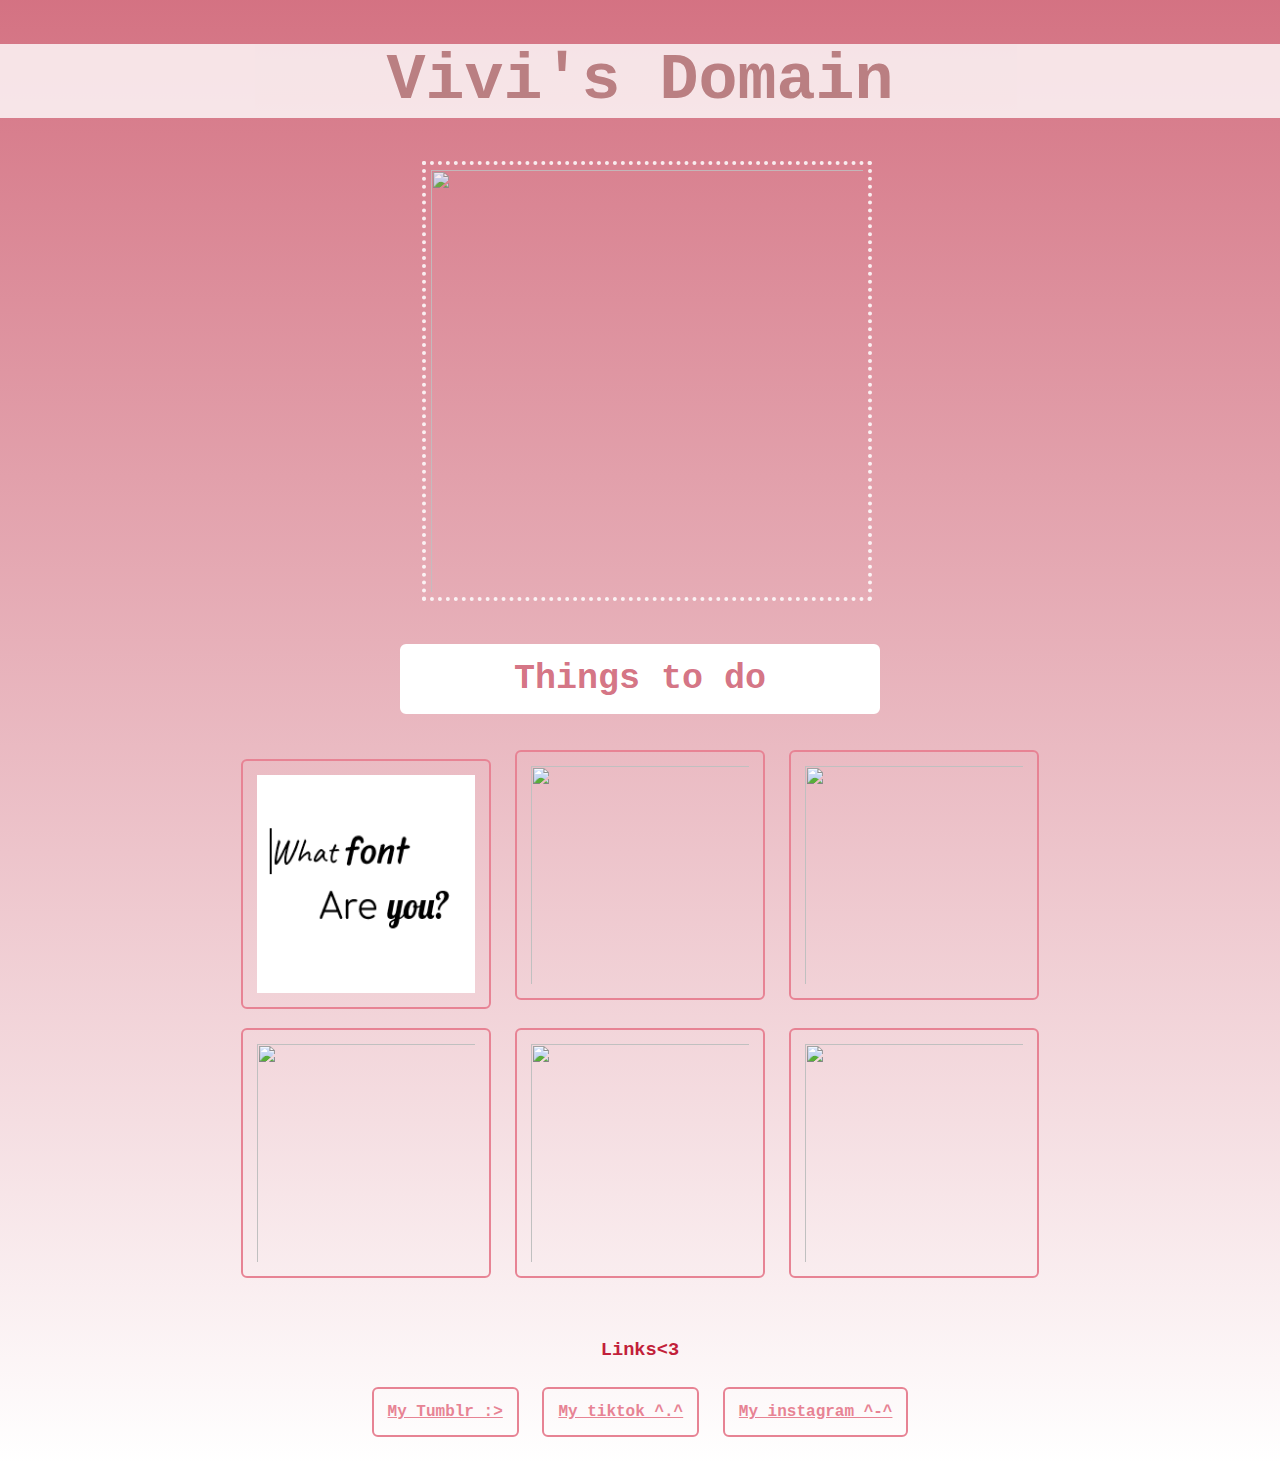
==== index.html @ 2eaf078d "added 4 new files related to the jjk library project" ====
<!DOCTYPE html>
<html lang="en">
  <!-- -->
  <head>
    <title>Vivi's Domain</title>
    <link href="resources/CSS/homepage_style.css" type="text/css" rel="stylesheet">
    <link href="pages/music_page.html">
    <link href="pages/snake_page.html">
    <link href="pages/JJK_page.html">
  </head>
<body>
  <main>
    <header>
      <h1 class="caption"> Vivi's Domain</h1>
    </header>
    <img id="nobaradrink" src="https://i.pinimg.com/564x/fc/9e/0f/fc9e0f1dedf8d7aa3f189fbfb615a39e.jpg";>
  <!-- Links to different pages from here on down -->
    <h2 class="sectiontitle">Things to do</h2>
      <div class="center spacing-img bubbles">
        <a href="pages/music_page.html">
          <img class="link-img" src="resources/images/Whatfontareyou.png">
        </a>
        <a href="pages/snake_page.html">
          <img class="link-img" src="https://i.pinimg.com/736x/b7/dd/95/b7dd95760bb9a524f60728b812e86aba.jpg">
        </a>
        <a href="pages/snake_page.html">
          <img class="link-img" src="https://i.pinimg.com/736x/1e/b6/95/1eb69589e9050ad32581329e9142327d.jpg">
        </a>
        <a href="pages/snake_page.html">
          <img class="link-img" src="https://i.pinimg.com/564x/58/d6/37/58d6373a5cd575496a5496ffd57befe4.jpg">
        </a>
        <a href="pages/snake_page.html">
          <img class="link-img" src="https://i.pinimg.com/564x/dc/17/b4/dc17b449064302e11f49df8303cf6ac4.jpg">
        </a>
        <a href="pages/JJK_page.html">
          <img class="link-img" src="https://i.pinimg.com/236x/b0/a5/6c/b0a56cabfa5cbe6777b3bf8e44b678dd.jpg">
        </a>
      </div>
  </main>
<!-- I think I wanna add something here dut idek -->
<!-- Links to socials >.< -->
  <footer class="center bubbles"> 
    <h3>Links<3</h3>
      <a class="socials" href="https://www.tumblr.com/blog/vivianvanilla" target="_blank"> My Tumblr :> </a>
      <a class="socials" href="https://www.tiktok.com/@vivianvanilladeluxe" target="_blank"> My tiktok ^.^ </a>
      <a class="socials" href="https://www.instagram.com/vivianvanillla/" target="_blank"> My instagram ^-^ </a>
  </footer>
</body>
</html>
---- resources/CSS/homepage_style.css ----
/* */
/* Homeless Code */
*  {
    font-family: Andale Mono, monospace;
    box-sizing: border-box;
}
body {
    background: linear-gradient(rgba(197, 65, 87, 0.74), rgb(255, 255, 255));
    margin: 0;
    padding: 0;
}
[href] {
    color:rgb(231, 131, 148);
    display: inline-block;
    font-weight: bold;
}
a:hover {
    color: rgb(194, 31, 58)
}
.caption {
    background-color: white;
    opacity: 80% !important;
 }
p {
    font-family: Andale Mono, monospace;
}
h1 {
    text-align: center !important; 
    color: rgb(180, 129, 129);
    opacity: 100% !important;
    font-size: 65px;
}
h3 {
    color: rgb(194, 31, 58);
}
.center {
    text-align: center;
    padding-bottom: 20px;
}
.sectiontitle {
    text-align: center;
    color: rgba(197, 65, 87, 0.74);
    border: solid 2px white;
    background-color: white;
    border-radius: 6px;
    padding: 13px;
    margin-inline: 400px;
    font-size: 35px;
    font-weight: bolder;
}
/* Image Code */
#nobaradrink {
    position: relative;
    height: 440px;
    width: 450px;
    max-width: 450px;
    opacity: 85%;
    border: 4px dotted white;
    padding: 5px;
    top: -1%;
    left: 33%;
    object-position: center top;

}
@media screen and (max-width: 768px) {
    /* Styles specific to smaller screens (e.g., tablets and mobile phones) */
    #nobaradrink {
    left:25%    /* Your mobile-specific styles here */
    }
}
.spacing-img {
    margin: 20px 200px;
}
.link-img {
    position: static;
    height: 250px;
    width: 250px; 
}
/* Links Code*/
.bubbles .link-img {
    border: solid 2px rgb(231, 131, 148); 
    border-radius: 6px;
    padding: 14px;
    margin: 7px;
 }
 .bubbles .link-img:hover {
    border: solid 2px rgb(194, 31, 58);
    border-radius: 6px;
    padding: 14px;
 }
.bubbles .socials {
    border: solid 2px rgb(231, 131, 148); 
    border-radius: 6px;
    padding: 14px;
    margin: 7px;
 }
 .bubbles .socials:hover {
    border: solid 2px rgb(194, 31, 58);
    border-radius: 6px;
    padding: 14px;
 }
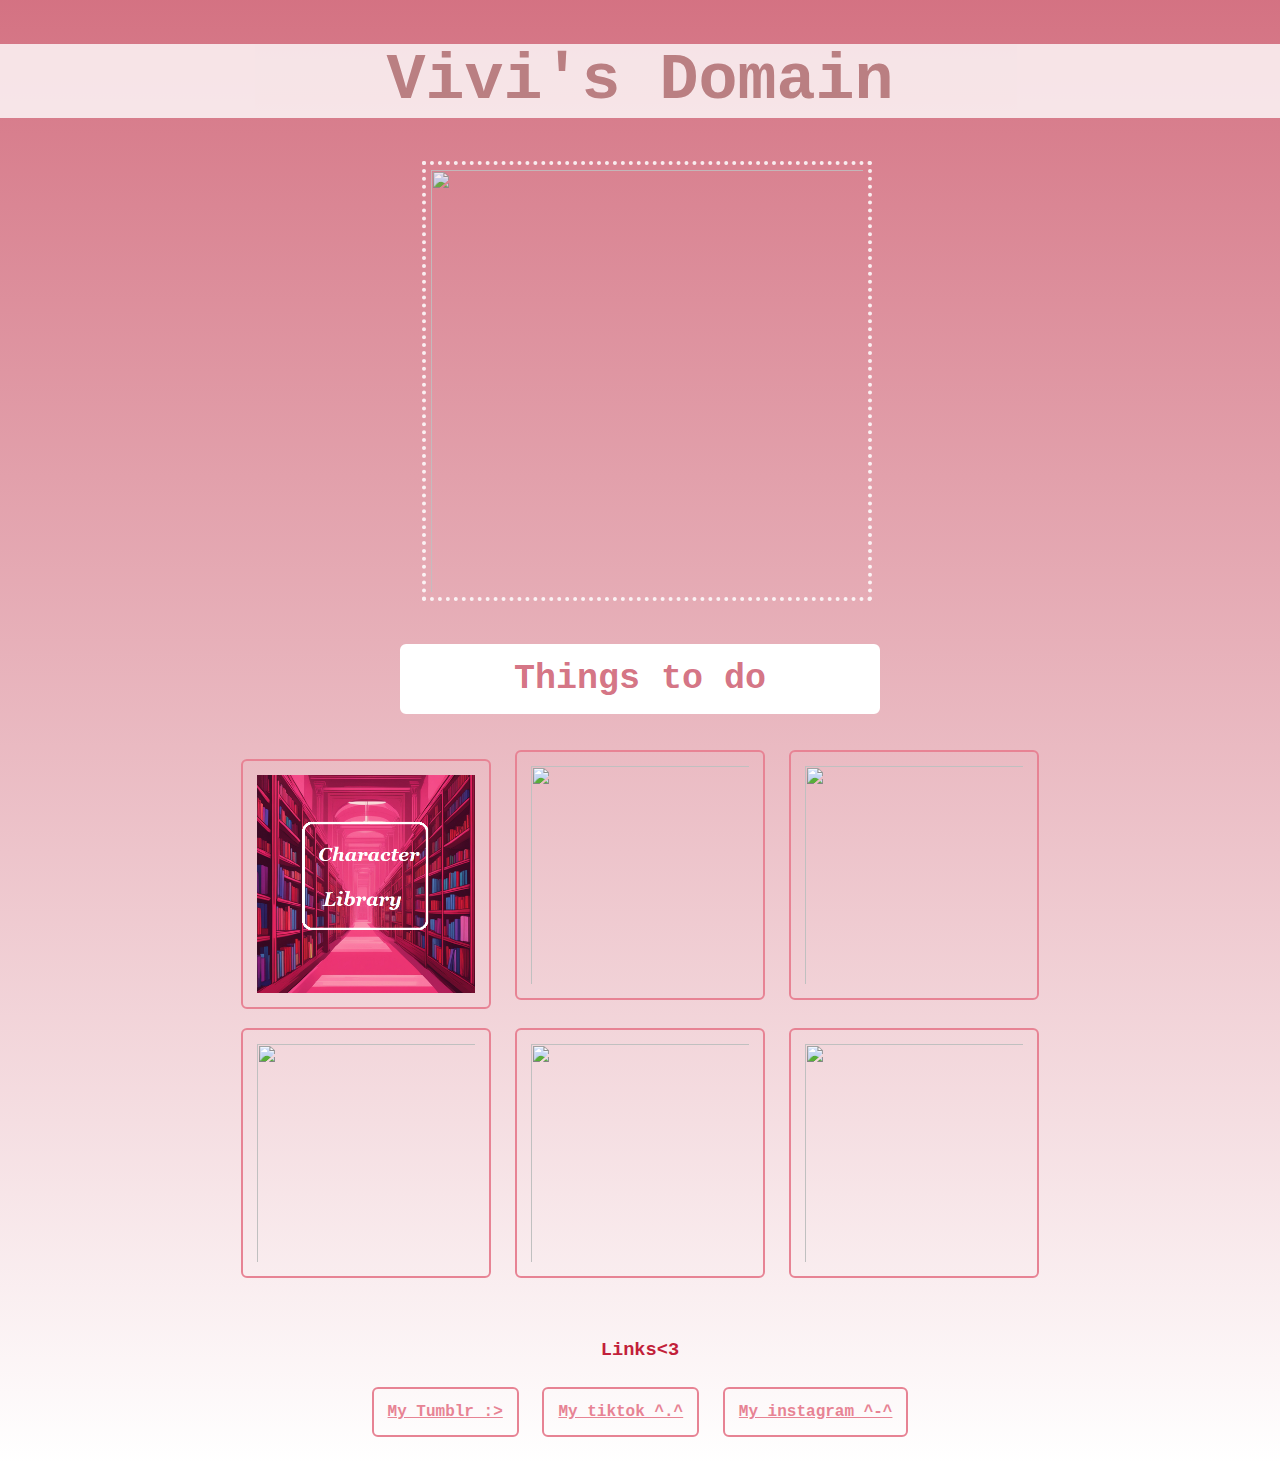
==== commit f9c24778: "Added a better picture for the Character Library" ====
--- a/index.html
+++ b/index.html
@@ -4,9 +4,9 @@
   <head>
     <title>Vivi's Domain</title>
     <link href="resources/CSS/homepage_style.css" type="text/css" rel="stylesheet">
-    <link href="pages/music_page.html">
-    <link href="pages/snake_page.html">
-    <link href="pages/JJK_page.html">
+    <link href="music_page.html">
+    <link href="snake_page.html">
+    <link href="JJK_page.html">
   </head>
 <body>
   <main>
@@ -17,22 +17,22 @@
   <!-- Links to different pages from here on down -->
     <h2 class="sectiontitle">Things to do</h2>
       <div class="center spacing-img bubbles">
-        <a href="pages/music_page.html">
-          <img class="link-img" src="resources/images/Whatfontareyou.png">
+        <a href="JJK_page.html">
+          <img class="link-img" src="resources/images/library.png">
         </a>
-        <a href="pages/snake_page.html">
+        <a href="snake_page.html">
           <img class="link-img" src="https://i.pinimg.com/736x/b7/dd/95/b7dd95760bb9a524f60728b812e86aba.jpg">
         </a>
-        <a href="pages/snake_page.html">
+        <a href="snake_page.html">
           <img class="link-img" src="https://i.pinimg.com/736x/1e/b6/95/1eb69589e9050ad32581329e9142327d.jpg">
         </a>
-        <a href="pages/snake_page.html">
+        <a href="snake_page.html">
           <img class="link-img" src="https://i.pinimg.com/564x/58/d6/37/58d6373a5cd575496a5496ffd57befe4.jpg">
         </a>
-        <a href="pages/snake_page.html">
+        <a href="snake_page.html">
           <img class="link-img" src="https://i.pinimg.com/564x/dc/17/b4/dc17b449064302e11f49df8303cf6ac4.jpg">
         </a>
-        <a href="pages/JJK_page.html">
+        <a href="JJK_page.html">
           <img class="link-img" src="https://i.pinimg.com/236x/b0/a5/6c/b0a56cabfa5cbe6777b3bf8e44b678dd.jpg">
         </a>
       </div>
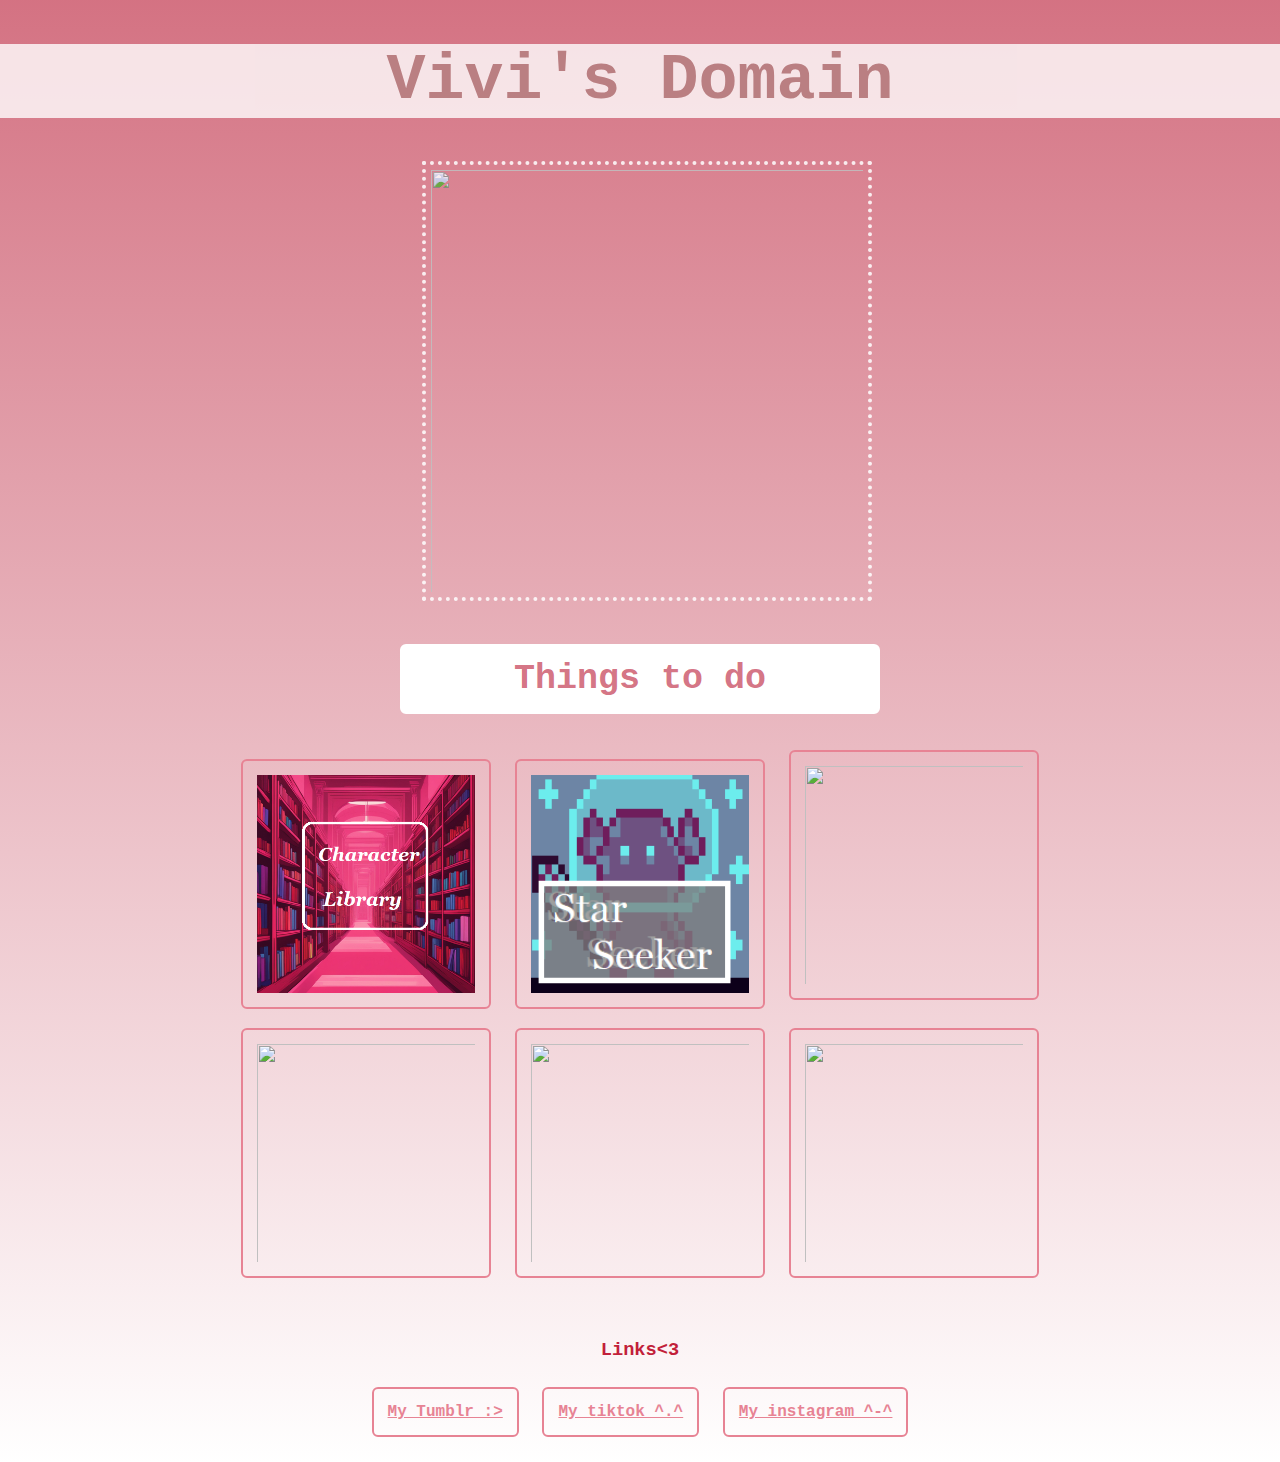
==== commit 0afe8a63: "Update index.html" ====
--- a/index.html
+++ b/index.html
@@ -20,8 +20,8 @@
         <a href="JJK_page.html">
           <img class="link-img" src="resources/images/library.png">
         </a>
-        <a href="snake_page.html">
-          <img class="link-img" src="https://i.pinimg.com/736x/b7/dd/95/b7dd95760bb9a524f60728b812e86aba.jpg">
+        <a href="mainincremental.html">
+          <img class="link-img" src="resources/images/siftersquare.png">
         </a>
         <a href="snake_page.html">
           <img class="link-img" src="https://i.pinimg.com/736x/1e/b6/95/1eb69589e9050ad32581329e9142327d.jpg">
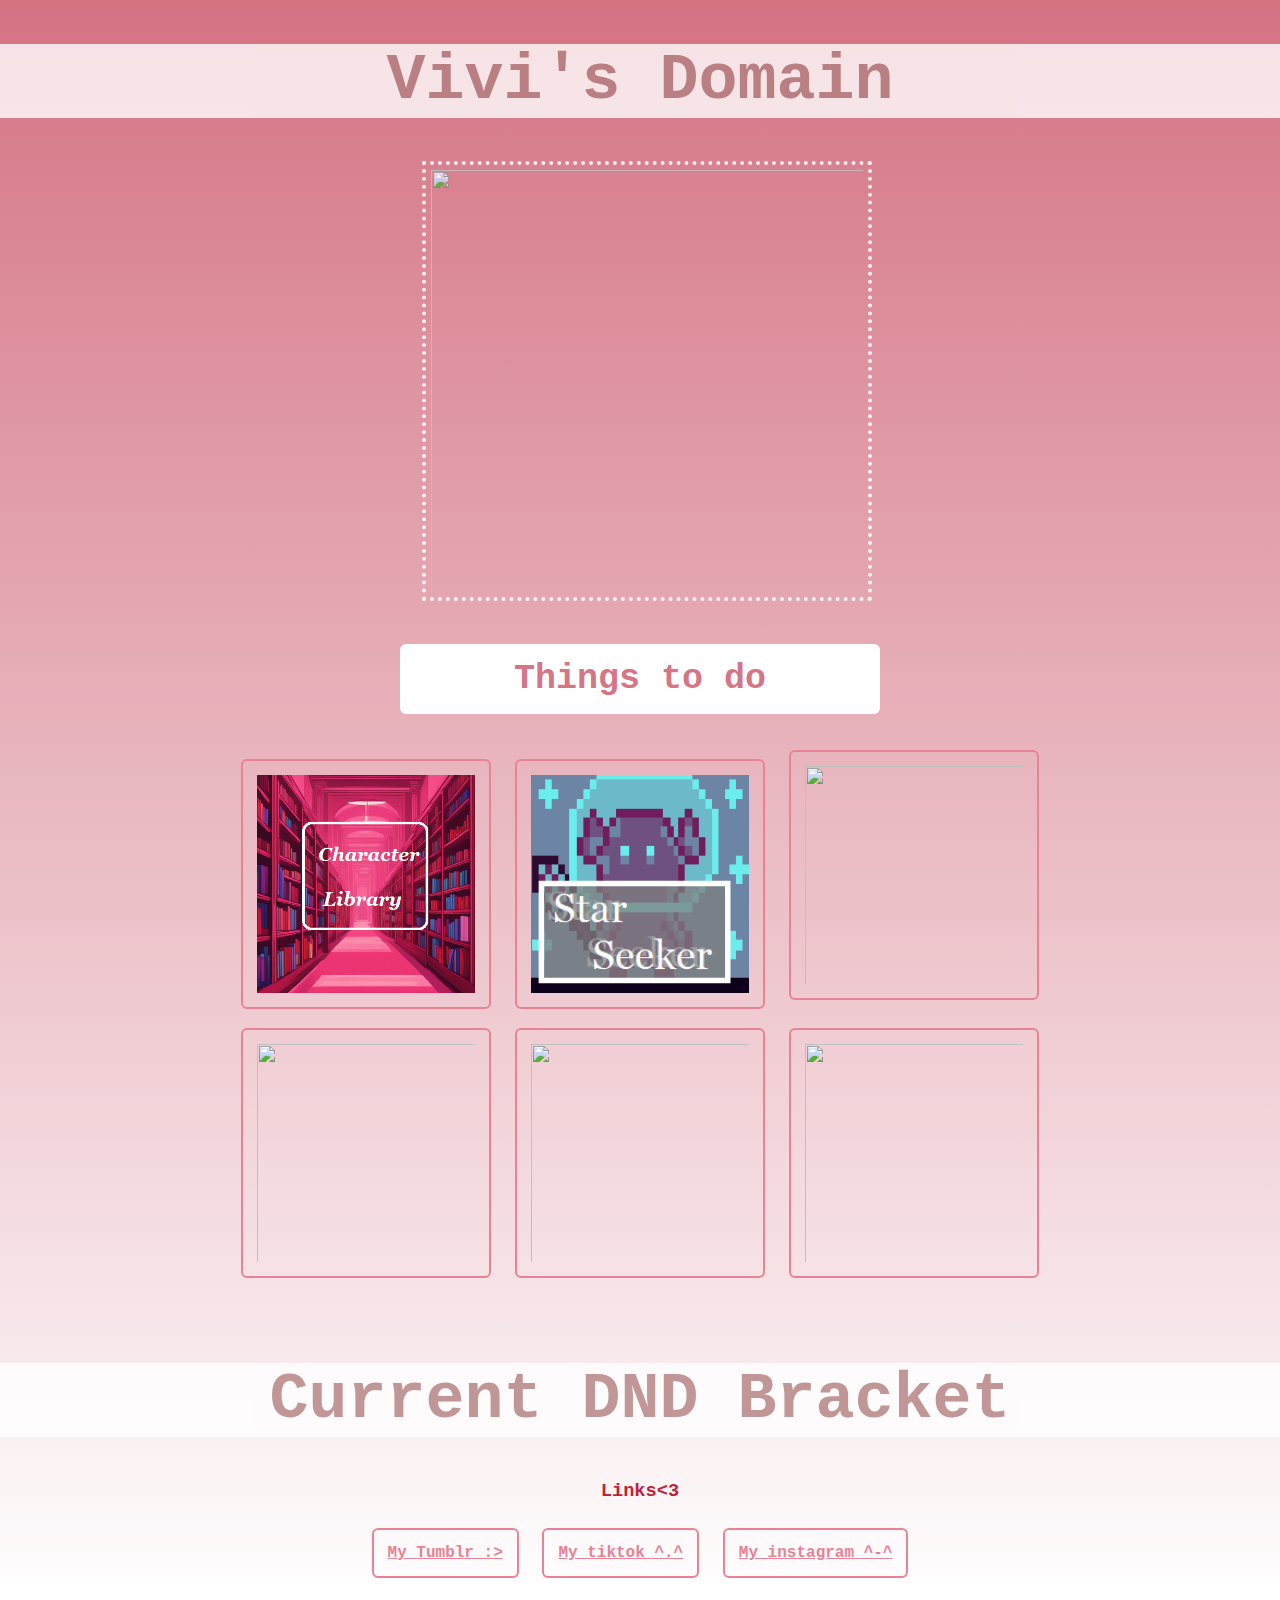
==== commit 51cd296a: "Update index.html" ====
--- a/index.html
+++ b/index.html
@@ -37,6 +37,12 @@
         </a>
       </div>
   </main>
+
+  <h1 class="caption"> Current DND Bracket </h1>
+
+  <script src="https://cdn.commoninja.com/sdk/latest/commonninja.js" defer></script>
+<div class="commonninja_component pid-cd8db695-d28d-44c9-a1ed-281855c5e15e"></div>
+
 <!-- I think I wanna add something here dut idek -->
 <!-- Links to socials >.< -->
   <footer class="center bubbles"> 
